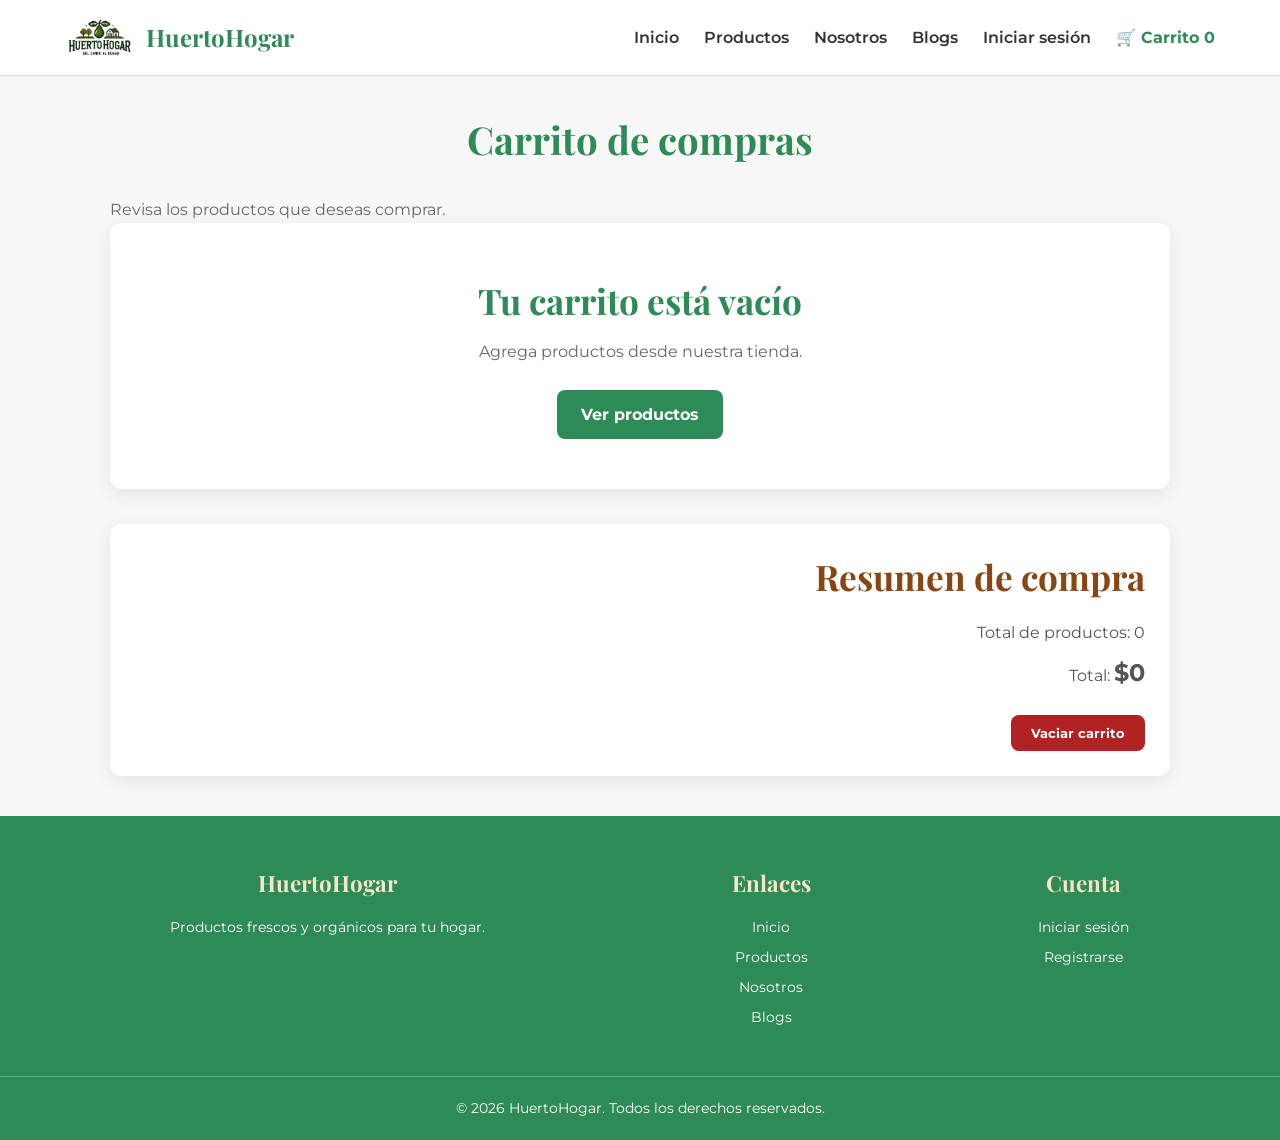
==== proyecto-semestral/frontend/carrito-compras.html @ 76897ab8 "creacion carrito-compra.html + stylesCarrito.css + carrito.js -se crea carrito-compra.html funcionan" ====
<!DOCTYPE html>
<html lang="es">
<head>
    <meta charset="UTF-8">
    <meta name="viewport" content="width=device-width, initial-scale=1.0">
    <title>HuertoHogar | Carrito</title>
    <link rel="stylesheet" href="css/styles.css">

    <link rel="icon" type="image/png" href="img/logo.png">
</head>

<body>

    <!-- ==================== HEADER ==================== -->
    <header>
        <nav>
            <a href="index.html" class="logo-link">
                <img
                    src="img/logo.png"
                    alt="HuertoHogar Logo"
                    class="img-logo"
                >
                <span class="logo-texto">
                    HuertoHogar
                </span>
            </a>

            <ul class="menu">
                <li>
                    <a href="index.html">
                        Inicio
                    </a>
                </li>
                <li>
                    <a href="productos.html">
                        Productos
                    </a>
                </li>
                <li>
                    <a href="nosotros.html">
                        Nosotros
                    </a>
                </li>
                <li>
                    <a href="blogs.html">
                        Blogs
                    </a>
                </li>
                <li>
                    <a href="login.html">
                        Iniciar sesión
                    </a>
                </li>
                <li>
                    <a href="carrito-compras.html" id="carrito-link">
                        🛒 Carrito
                        <span id="carrito-contador">0</span>
                    </a>
                </li>
            </ul>
        </nav>
    </header>

    <!-- ==================== CONTENIDO PRINCIPAL ==================== -->
    <main>
        <section class="carrito">
            <div class="titulo-carrito">
                <h1>
                    Carrito de compras
                </h1>
                <p>
                    Revisa los productos que deseas comprar.
                </p>
            </div>

            <!-- Productos del carrito -->
            <div id="carrito-lista">
                <!-- JavaScript agregará aquí los productos -->
            </div>

            <!-- Resumen -->
            <div id="carrito-resumen">
                <h2>
                    Resumen de compra
                </h2>
                <p>
                    Total de productos:
                    <span id="carrito-total-productos">
                        0
                    </span>
                </p>
                <p class="total-carrito">
                    Total:
                    <span id="carrito-total">
                        $0
                    </span>
                </p>
                <button
                    type="button"
                    id="vaciar-carrito"
                    class="boton boton-secundario"
                >
                    Vaciar carrito
                </button>
            </div>
        </section>
    </main>

    <!-- ==================== FOOTER ==================== -->
    <footer>
        <div class="footer-contenido">
            <div class="footer-seccion">
                <h3>
                    HuertoHogar
                </h3>
                <p>
                    Productos frescos y orgánicos para tu hogar.
                </p>
            </div>

            <div class="footer-seccion">
                <h3>
                    Enlaces
                </h3>
                <ul>
                    <li>
                        <a href="index.html">
                            Inicio
                        </a>
                    </li>
                    <li>
                        <a href="productos.html">
                            Productos
                        </a>
                    </li>
                    <li>
                        <a href="nosotros.html">
                            Nosotros
                        </a>
                    </li>
                    <li>
                        <a href="blogs.html">
                            Blogs
                        </a>
                    </li>
                </ul>
            </div>

            <div class="footer-seccion">
                <h3>
                    Cuenta
                </h3>
                <ul>
                    <li>
                        <a href="login.html">
                            Iniciar sesión
                        </a>
                    </li>
                    <li>
                        <a href="registro.html">
                            Registrarse
                        </a>
                    </li>
                </ul>
            </div>
        </div>

        <div class="footer-bottom">
            <p>
                &copy; 2026 HuertoHogar.
                Todos los derechos reservados.
            </p>
        </div>
    </footer>

    <!-- ==================== JAVASCRIPT ==================== -->
    <script src="js/carrito.js"></script>
</body>
</html>
---- proyecto-semestral/frontend/css/styles.css ----
@import url('https://fonts.googleapis.com/css2?family=Montserrat:wght@400;500;600;700&family=Playfair+Display:wght@500;600;700&display=swap');
@import url(stylesDetalle.css);
@import url(stylesProducto.css);
@import url(admin.css);
@import url(stylesCarrito.css);

/* -------------------------
   1. CONFIGURACIÓN GENERAL
   -------------------------*/
/*el * significa de manera general,todos los elementos HTML*/
* {
    margin: 0;
    padding: 0;
    /*Hace que sea más fácil controlar el tamaño de los elementos.*/
    box-sizing: border-box;
}

html {
    /*para desplazamiento suave, de una pagina a otra*/
    scroll-behavior: smooth;
}

body {
    font-family: 'Montserrat', sans-serif;
    background-color: #F7F7F7;
    color: #333333;
    /*Controla el espacio entre las líneas de texto.
     para que no este tan junto, una linea de texto con otra */
    line-height: 1.6;
}



/* ----------------
   2. TIPOGRAFÍA
   ----------------*/
h1,
h2,
h3 {
    font-family: 'Playfair Display', serif;
    color: #8B4513;
}

h1 {
    font-size: 3rem;
    line-height: 1.2;
}

h2 {
    font-size: 2.2rem;
    margin-bottom: 15px;
}

h3 {
    font-size: 1.4rem;
}

p {
    color: #666666;
}


/* ----------
   3. ENLACES
   ---------- */
a {
    text-decoration: none;
    color: #2E8B57;
}

a:hover {
    color: #8B4513;
}


/* ------------------------
   ---HEADER Y NAVEGACIÓN--
   ------------------------ */

header {
    background-color: #FFFFFF;
    border-bottom: 1px solid #E0E0E0;
    position: sticky;
    top: 0;
    z-index: 1000;
}

nav {
    max-width: 1200px;
    margin: 0 auto;
    min-height: 75px;
    padding: 0 25px;
    display: flex;
    align-items: center;
    justify-content: space-between;
}



/* Menú */
.menu {
    list-style: none;

    display: flex;
    align-items: center;
    gap: 25px;
}

.menu a {
    font-weight: 600;
    color: #333333;
    transition: color 0.3s ease;
}

.menu a:hover {
    color: #2E8B57;
}


/* Carrito */
#carrito-link {
    font-weight: 700;
    color: #2E8B57;
}

/* -----------------------
   5. CONTENEDOR PRINCIPAL
   ----------------------- */
main {
    width: 100%;
}


/* -----------------------
   6. SECCIÓN Cuerpo
   ----------------------- */

.cuerpo {
    max-width: 1200px;
    margin: 0 auto;
    padding: 70px 25px;

    display: grid;
    grid-template-columns: 1fr 1fr;
    align-items: center;
    gap: 50px;
}


/* Contenido */

.cuerpo-contenido {
    max-width: 600px;
}

.cuerpo-contenido h1 {
    margin-bottom: 20px;
}

.cuerpo-contenido p {
    font-size: 1.1rem;
    margin-bottom: 30px;
}


/* Imagen */
.cuerpo-imagen {
    width: 100%;
    line-height: 2;
    font-style: italic;
}

.cuerpo-imagen img {
    width: 100%;
    height: 420px;
    object-fit: cover;
    border-radius: 20px;
    box-shadow: 0 8px 25px rgba(0, 0, 0, 0.12);
}


/* -----------------------
   7. BOTONES
   ----------------------- */
.boton {
    display: inline-block;
    padding: 12px 24px;
    background-color: #2E8B57;
    color: #FFFFFF;
    border-radius: 8px;
    font-family: 'Montserrat', sans-serif;
    font-weight: 700;
    transition:
        background-color 0.3s ease,
        transform 0.2s ease;
}

.boton:hover {
    background-color: #8B4513;
    color: #FFFFFF;

    transform: translateY(-2px);
}


/* -----------------------
   8. PRODUCTOS DESTACADOS
   ----------------------- */

.productos-destacados {
    max-width: 1200px;
    margin: 0 auto;
    padding: 70px 25px;
    text-align: center;
}

.descripcion-seccion {
    margin-bottom: 40px;
}


/* Lista de productos */
.lista-productos {
    display: grid;
    grid-template-columns: repeat(3, 1fr);
    gap: 30px;
    margin-bottom: 40px;
}


/* Tarjeta */
.producto {
    background-color: #FFFFFF;
    border-radius: 12px;
    overflow: hidden;
    box-shadow: 0 5px 18px rgba(0, 0, 0, 0.08);
    padding-bottom: 25px;

    /* Permite ordenar el contenido verticalmente */
    display: flex;
    flex-direction: column;

    transition:
        transform 0.3s ease,
        box-shadow 0.3s ease;
}

.producto:hover {
    transform: translateY(-5px);
    box-shadow: 0 10px 25px rgba(0, 0, 0, 0.12);
}


/* Imagen del producto */
.producto img {
    width: 100%;
    height: 220px;
    object-fit: cover;
    display: block;
}


/* Nombre */
.producto h3 {
    margin: 20px 15px 8px;
}


/* Precio */
.precio {
    color: #2E8B57;

    font-size: 1.2rem;
    font-weight: 700;

    margin-bottom: 18px;
}

/* Mantiene todos los botones a la misma altura */
.producto .boton {
    margin-top: auto;
    align-self: center;
}

/* Botón inferior */
.contenedor-boton {
    margin-top: 10px;
}


/* -----------------------
   9. SECCIÓN INFORMACIÓN
   ----------------------- */
.informacion {
    background-color: #FFFFFF;
    padding: 70px 25px;
    text-align: center;
}

.informacion>h2 {
    margin-bottom: 40px;
}


/* Beneficios */
.beneficios {
    max-width: 1200px;
    margin: 0 auto;
    display: grid;
    grid-template-columns: repeat(3, 1fr);
    gap: 30px;
}


/* Tarjeta de beneficio */
.beneficio {
    padding: 30px 20px;
    border-radius: 12px;
    background-color: #F7F7F7;
    border-top: 4px solid #2E8B57;
}

.beneficio h3 {
    margin-bottom: 12px;
}

.beneficio p {
    font-size: 0.95rem;
}

/* -----------------------
   10. PÁGINA PRODUCTOS
   ----------------------- */
.titulo-productos {
    max-width: 1200px;
    margin: 0 auto;
    padding: 60px 25px 30px;
    text-align: center;
}

.titulo-productos p {
    margin-top: 10px;
}

/* -----------------------
   --------FOOTER---------
   ----------------------- */
footer {
    background-color: #2E8B57;
    color: #FFFFFF;
    padding-top: 50px;
}


/* Contenido del footer */
.footer-contenido {
    max-width: 1200px;
    margin: 0 auto;
    padding: 0 25px 40px;
    display: grid;
    grid-template-columns: 2fr 1fr 1fr;
    gap: 50px;
}


/* Títulos del footer */
.footer-seccion h3 {
    color: #F5E6C8;
    margin-bottom: 15px;
}


/* Texto */
.footer-seccion p {
    color: #FFFFFF;
}


/* Listas */
.footer-seccion ul {
    list-style: none;
}

.footer-seccion li {
    margin-bottom: 8px;
}


/* Enlaces */
.footer-seccion a {
    color: #FFFFFF;
    transition: color 0.3s ease;
}

.footer-seccion a:hover {
    color: #FFD700;
}


/* Parte inferior */
.footer-bottom {
    border-top: 1px solid rgba(255, 255, 255, 0.25);
    text-align: center;
    padding: 20px 25px;
}

.footer-bottom p {
    color: #FFFFFF;
    font-size: 0.9rem;
}


/* -----------------------
   11. RESPONSIVE - TABLETS
   ----------------------- */
@media (max-width: 900px) {
    nav {
        flex-direction: column;
        padding-top: 15px;
        padding-bottom: 15px;
        gap: 15px;
    }

    .menu {
        flex-wrap: wrap;
        justify-content: center;
        gap: 15px;
    }

    .cuerpo {
        grid-template-columns: 1fr;
        text-align: center;
        padding-top: 50px;
    }

    .cuerpo-contenido {
        margin: 0 auto;
    }

    .lista-productos {
        grid-template-columns: repeat(2, 1fr);
    }

    .beneficios {
        grid-template-columns: 1fr;
    }

    .footer-contenido {
        grid-template-columns: 1fr 1fr;
    }

    /*Para Productos*/
    .lista-categorias {
        grid-template-columns: repeat(2, 1fr);
    }
}


/* -----------------------
   12. RESPONSIVE - CELULARES
   ----------------------- */
@media (max-width: 600px) {
    nav {
        padding-left: 15px;
        padding-right: 15px;
    }

    .logo {
        font-size: 1.5rem;
    }

    .menu {
        gap: 10px;
        font-size: 0.9rem;
    }

    .cuerpo {
        padding: 40px 15px;
    }

    h1 {
        font-size: 2.2rem;
    }

    h2 {
        font-size: 1.8rem;
    }

    .cuerpo-imagen img {
        height: 280px;
    }

    .productos-destacados {
        padding: 50px 15px;
    }

    .lista-productos {
        grid-template-columns: 1fr;
    }

    .informacion {
        padding: 50px 15px;
    }

    .footer-contenido {
        grid-template-columns: 1fr;
        gap: 30px;
        text-align: center;
    }

    .lista-categorias {
        grid-template-columns: 1fr;
    }
}
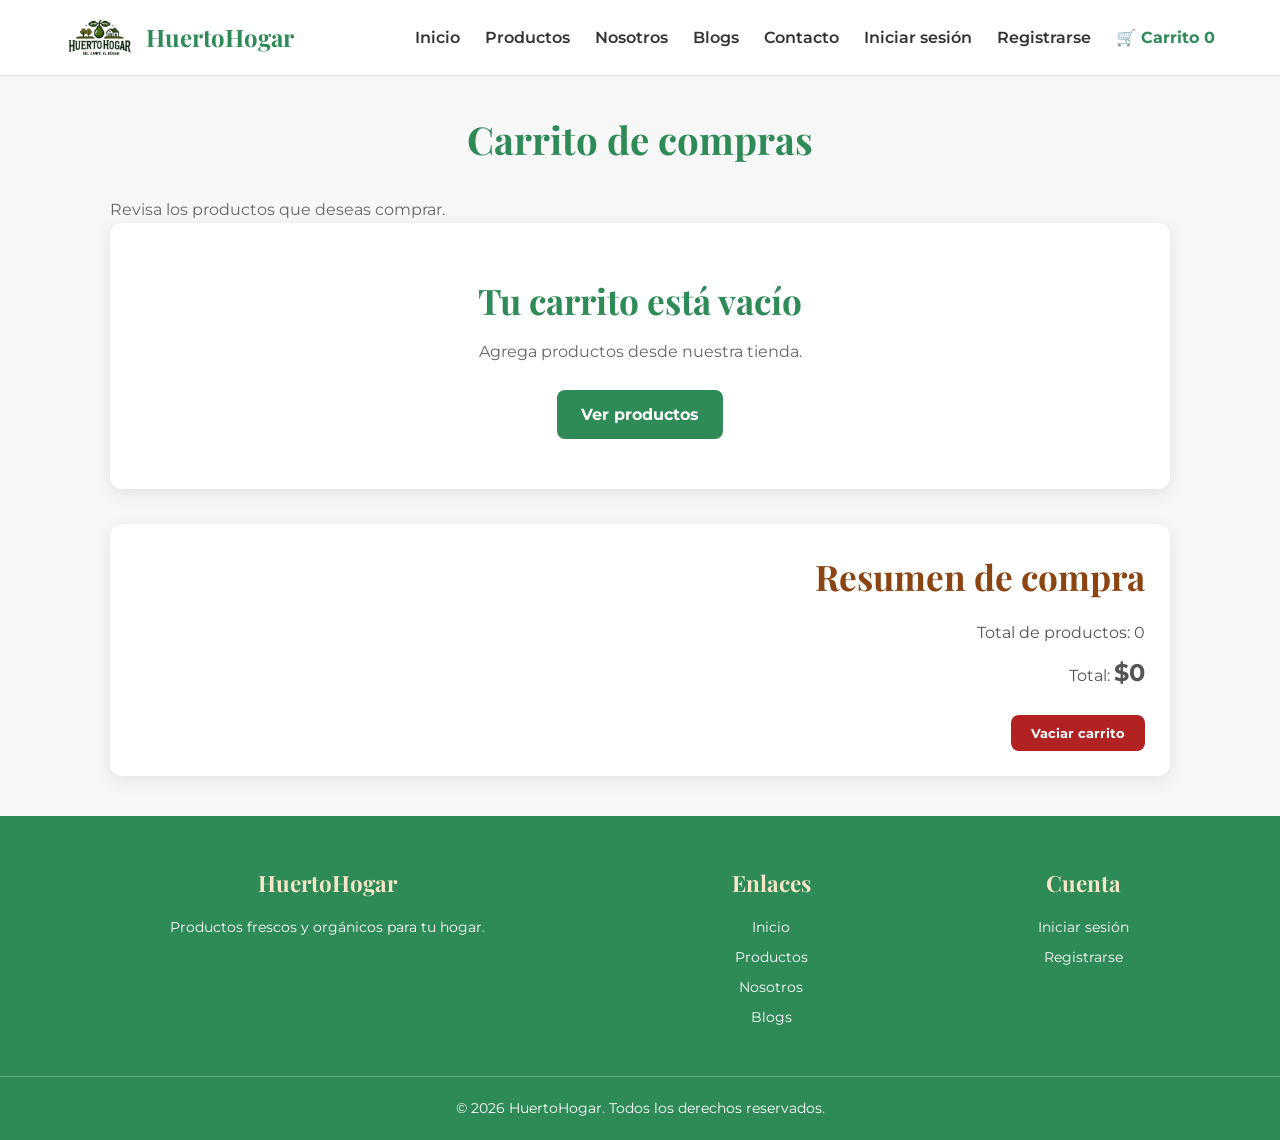
==== commit 24f893b0: "se agrega contactos y registarse se agrega en header el nav de contactos y el de registrarse en  los" ====
--- a/proyecto-semestral/frontend/carrito-compras.html
+++ b/proyecto-semestral/frontend/carrito-compras.html
@@ -47,9 +47,15 @@
                     </a>
                 </li>
                 <li>
+                    <a href="contacto.html">Contacto</a>
+                </li>
+                <li>
                     <a href="login.html">
                         Iniciar sesión
                     </a>
+                </li>
+                <li>
+                    <a href="registro.html">Registrarse</a>
                 </li>
                 <li>
                     <a href="carrito-compras.html" id="carrito-link">
